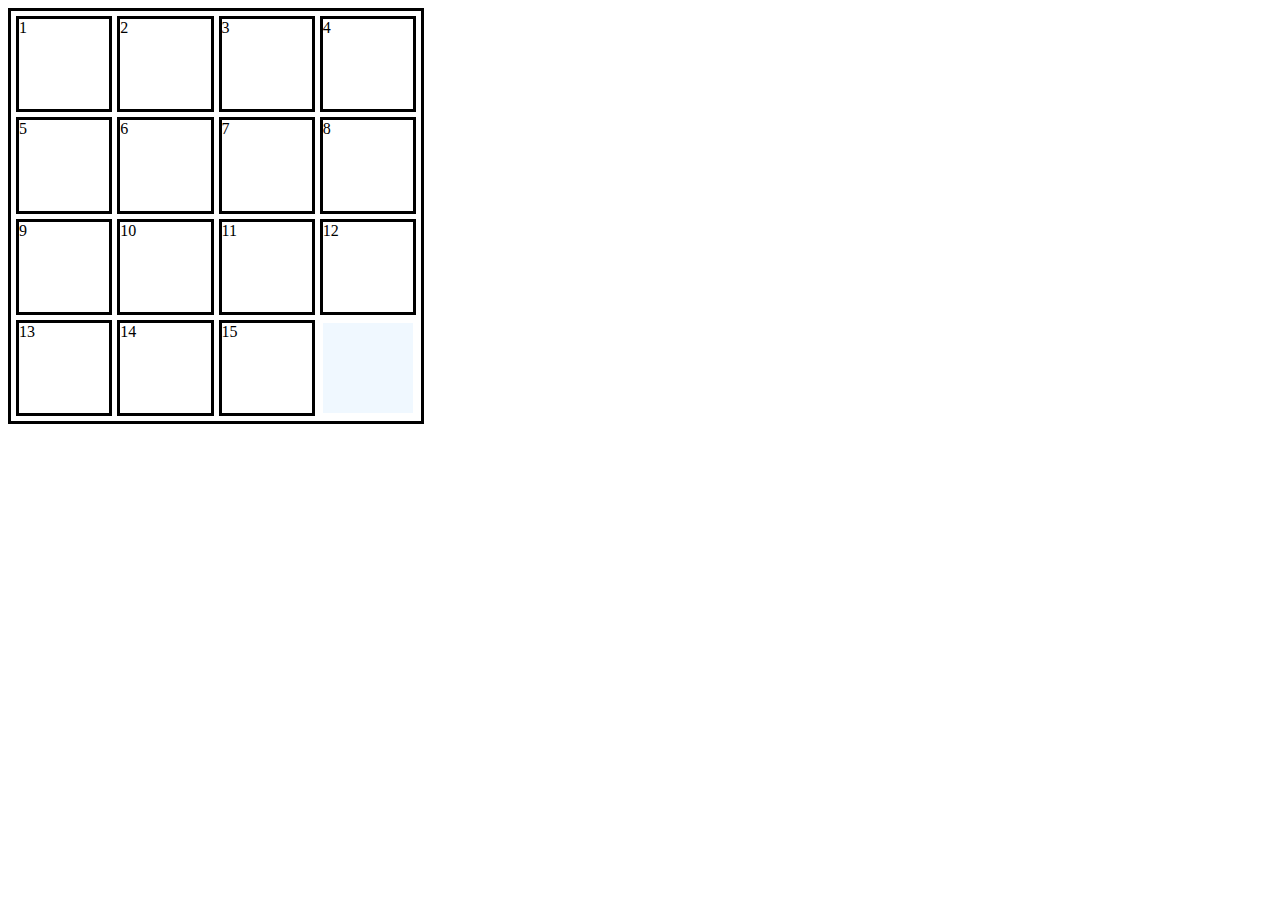
==== LEARNING/CREATE GRID/slider.html @ 765eac57 "FEAT:creating a 4*4 board with tiles and CSS" ====
<!DOCTYPE html>
<html lang="en">
<head>
    <meta charset="UTF-8">
    <meta name="viewport" content="width=device-width, initial-scale=1.0">
    <title>Slider and buttons</title>
    <link rel="stylesheet" href="style.css">
</head>
<body>
    <div id="board">

    </div>
    <script src="sliderSrc.js"></script>
</body>
</html>
---- LEARNING/CREATE GRID/style.css ----
#board{
    width: 400px;
    height: 400px;
    border: solid black;
    grid-template-columns: repeat(4,1fr);
    grid-template-columns: repeat(4,1fr);
    display: grid;
    gap:5px;
    padding:5px;
}
.tile{
    border: solid black;
    display: flex;
}
.tile.empty{
    border:white solid;
    background-color: aliceblue;
}
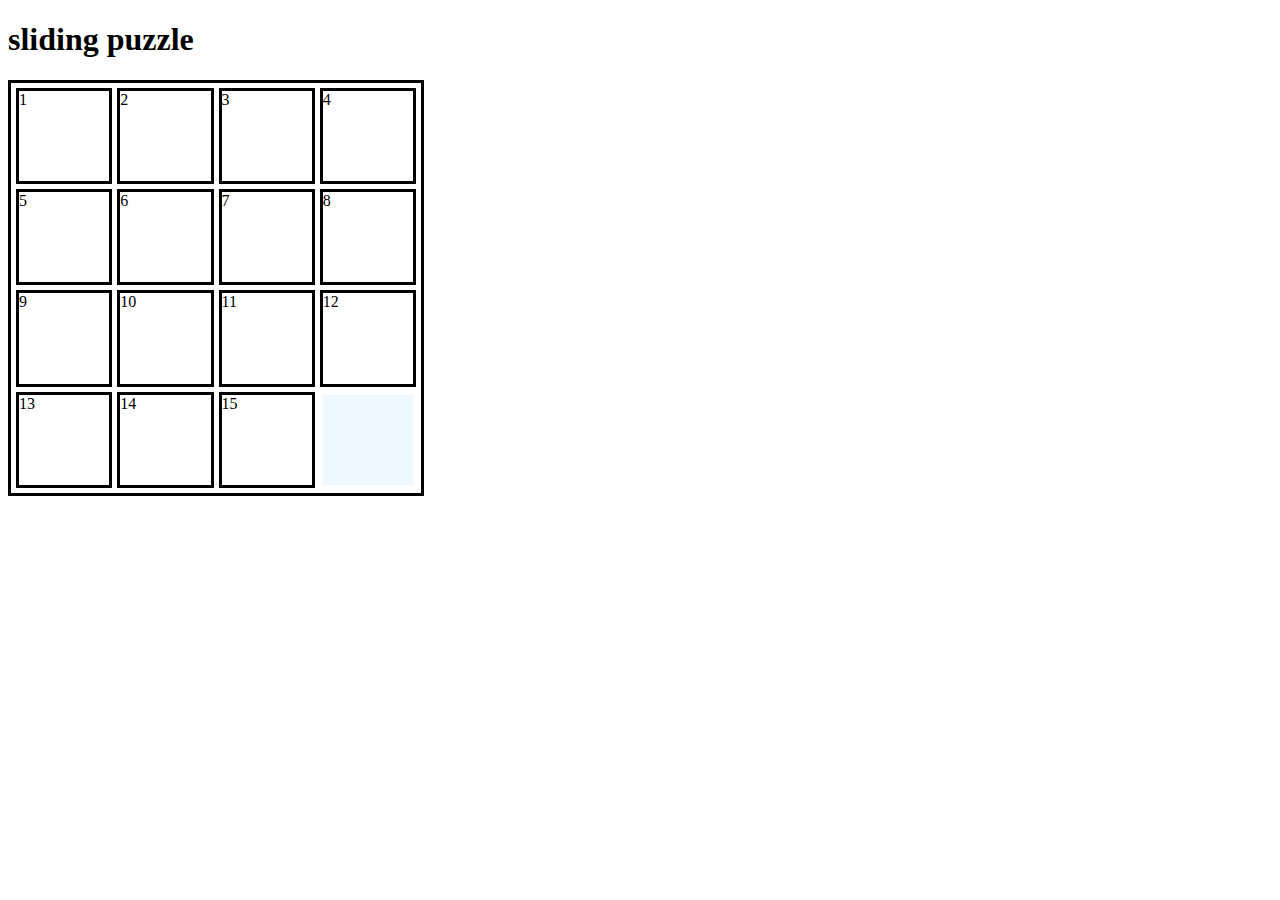
==== commit 2af17916: "FEAT:header is added" ====
--- a/LEARNING/CREATE GRID/slider.html
+++ b/LEARNING/CREATE GRID/slider.html
@@ -7,6 +7,7 @@
     <link rel="stylesheet" href="style.css">
 </head>
 <body>
+    <h1>sliding puzzle</h1>
     <div id="board">
 
     </div>
